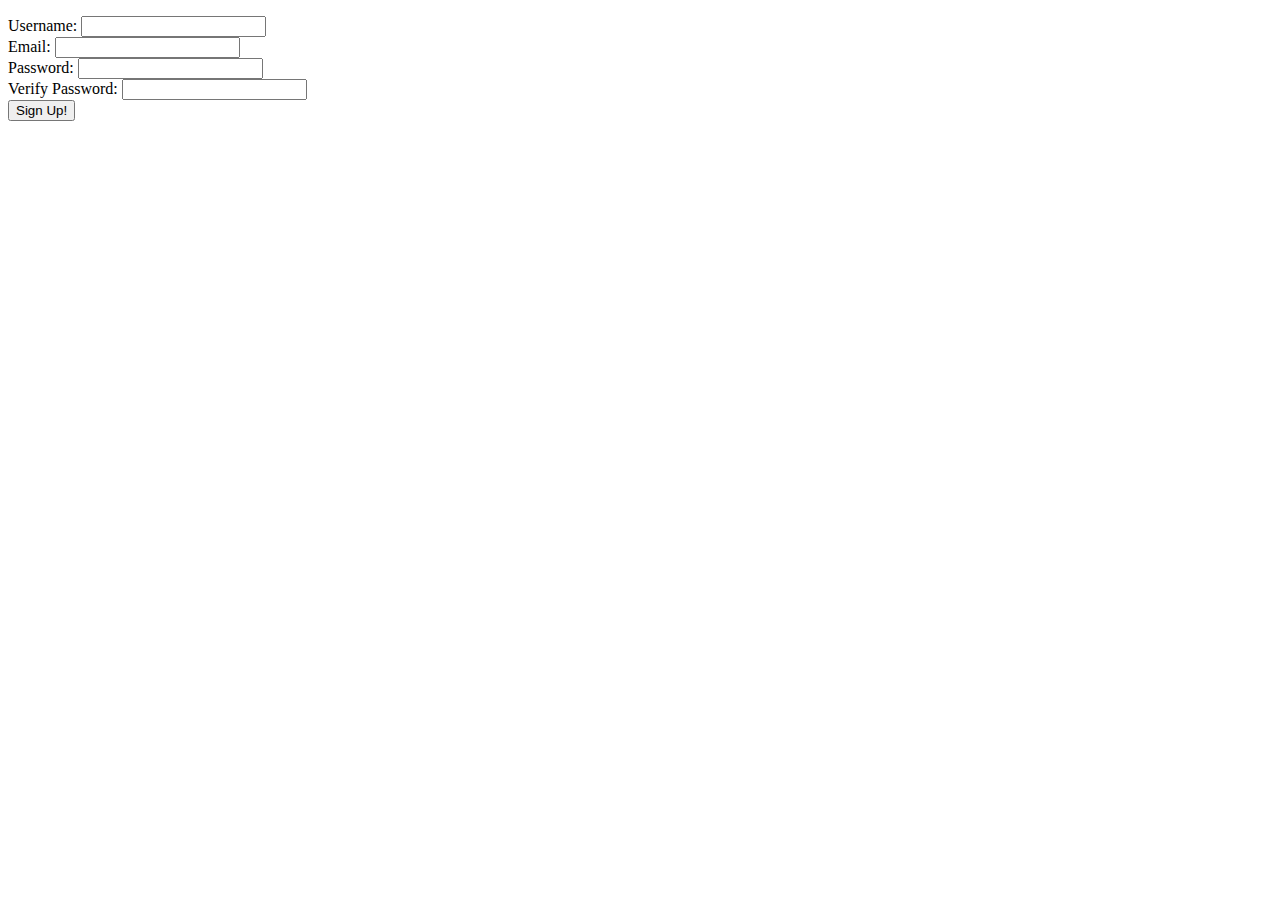
==== src/main/resources/templates/user/add.html @ 4a396fa2 "14.6. Studio: Spa User Signup complete w/o bonus mission" ====
<!DOCTYPE html>
<html lang="en" xmlns:th="https://www.thymeleaf.org/">
<head>
    <meta charset="UTF-8">
    <title>Title</title>
</head>
<body>
<!--14.6.3. Rendering the Add User Form Task 2
 Within the add.html template, create a form that accepts inputs for each of the User class properties.
 Include an additional password input field to verify the password input.
 The form should be set up to POST to /user.-->
    <form method="post" action="/user">
        <p th:text="${error}" th:if="${error != null}" style="color: red;"></p>
        <label>Username: <input type="text" name="username" id="username" th:value="${username}"/></label>
        <br>
        <label>Email: <input type="email" name="email" id="email" th:value="${email}"/></label>
        <br>
        <label>Password: <input type="password" name="password" id="password"/></label>
        <br>
        <label>Verify Password: <input type="password" name="verify" id="verify"/></label>
        <br>
        <input type="Submit" value="Sign Up!"/>
        <!--Task 3: Be sure to set type="password" for the password and verify inputs,
        to ensure the passwords are not visible when being typed into the form.
        You can also set type="email" on the email input, which will enable some basic
        client-side validation. We’ll tackle validation in more detail in the next studio.
         Then put the error on top of the code on the add.html page-->

    </form>
</body>
</html>
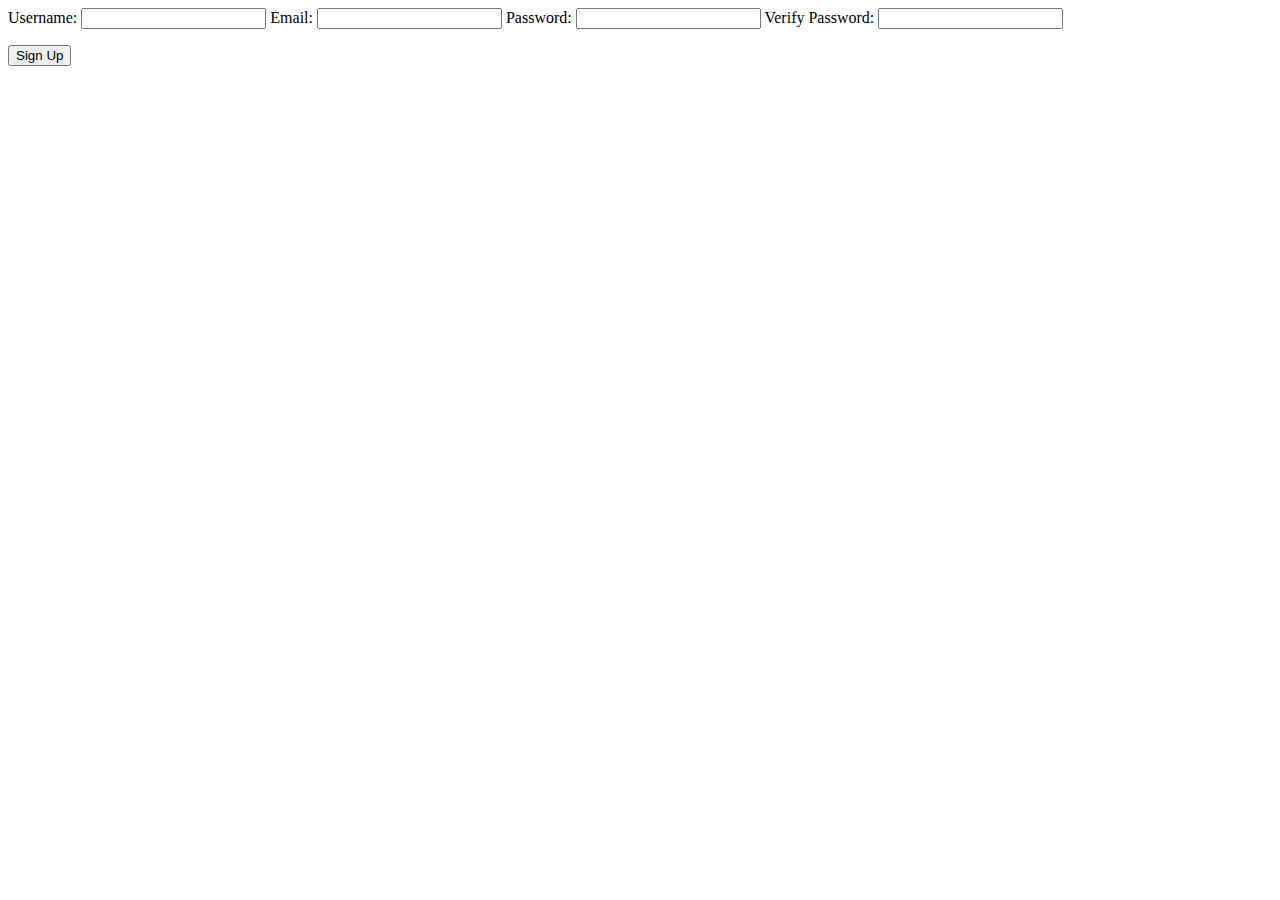
==== commit e5b9b0dd: "15.6. Studio: Spa User Validation" ====
--- a/src/main/resources/templates/user/add.html
+++ b/src/main/resources/templates/user/add.html
@@ -1,31 +1,40 @@
 <!DOCTYPE html>
-<html lang="en" xmlns:th="https://www.thymeleaf.org/">
+<html lang="en" xmlns:th = "http://www.thymeleaf.org/">
 <head>
     <meta charset="UTF-8">
-    <title>Title</title>
+    <link href="../static/css/styles.css" th:href="@{/css/styles.css}" rel="stylesheet" />
+    <title>Sign Up</title>
 </head>
 <body>
-<!--14.6.3. Rendering the Add User Form Task 2
- Within the add.html template, create a form that accepts inputs for each of the User class properties.
- Include an additional password input field to verify the password input.
- The form should be set up to POST to /user.-->
-    <form method="post" action="/user">
-        <p th:text="${error}" th:if="${error != null}" style="color: red;"></p>
-        <label>Username: <input type="text" name="username" id="username" th:value="${username}"/></label>
-        <br>
-        <label>Email: <input type="email" name="email" id="email" th:value="${email}"/></label>
-        <br>
-        <label>Password: <input type="password" name="password" id="password"/></label>
-        <br>
-        <label>Verify Password: <input type="password" name="verify" id="verify"/></label>
-        <br>
-        <input type="Submit" value="Sign Up!"/>
-        <!--Task 3: Be sure to set type="password" for the password and verify inputs,
-        to ensure the passwords are not visible when being typed into the form.
-        You can also set type="email" on the email input, which will enable some basic
-        client-side validation. We’ll tackle validation in more detail in the next studio.
-         Then put the error on top of the code on the add.html page-->
+    <form method = 'post' th:action="@{/user}">
+        <label>
+            Username:
+            <input type = 'text' th:value="${user.username}">
+            <span class="error" th:errors ="${user.username}"></span>
+        </label>
 
+        <label>
+            Email:
+            <input name = 'email' th:value="${user.email}">
+            <span class="error" th:errors ="${user.email}"></span>
+
+        </label>
+
+        <label>
+            Password:
+            <input type='password' th:value="${user.password}">
+            <span class="error" th:errors ="${user.password}"></span>
+        </label>
+
+        <label>
+            Verify Password:
+            <input type = 'password' name = 'verify'>
+        </label>
+
+        <p th:text="${error}"></p>
+
+        <input type = 'submit' value = 'Sign Up'>
     </form>
+
 </body>
 </html>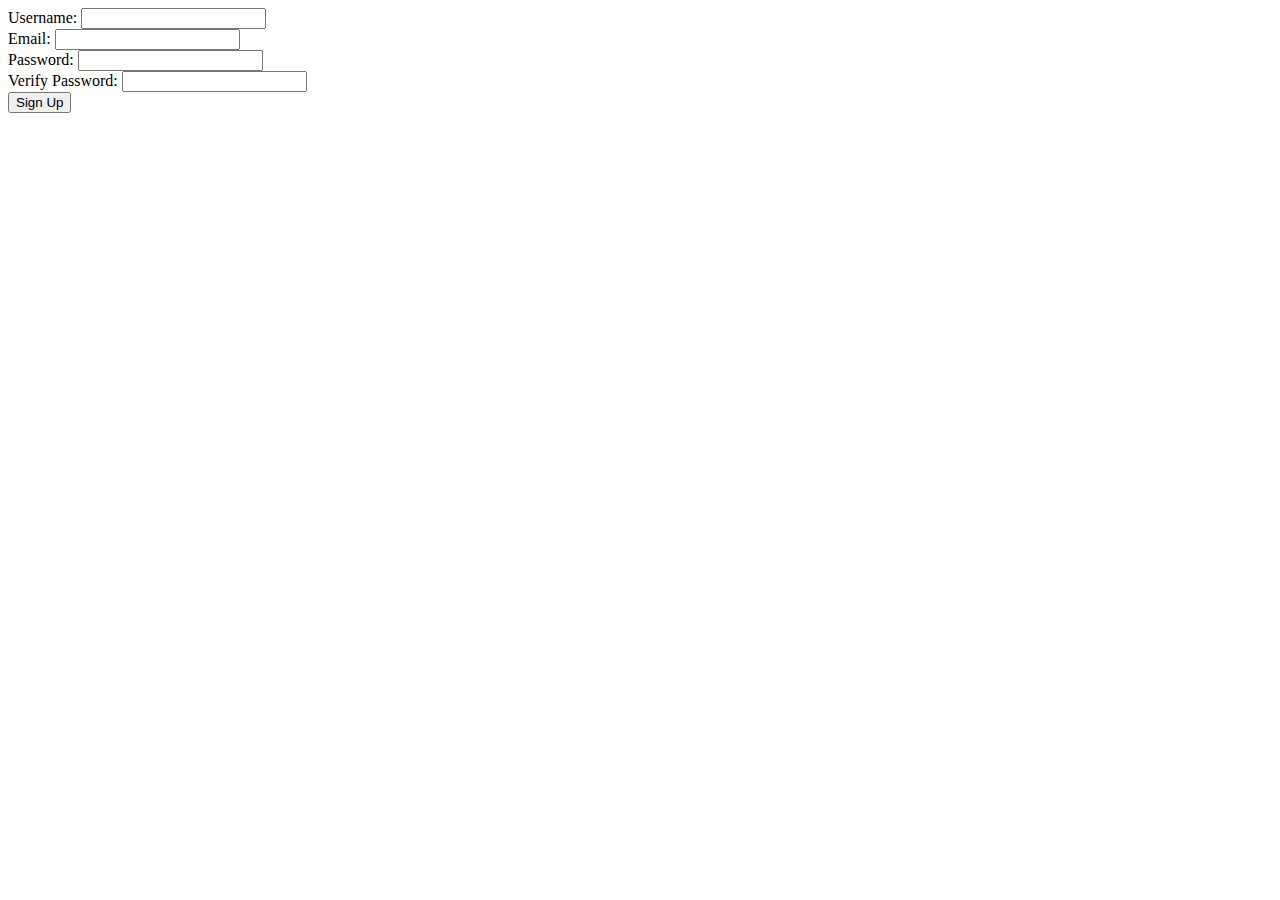
==== commit ad52ec51: "15.6. Studio: Spa User Validation Complete w/Bonus" ====
--- a/src/main/resources/templates/user/add.html
+++ b/src/main/resources/templates/user/add.html
@@ -6,32 +6,32 @@
     <title>Sign Up</title>
 </head>
 <body>
-    <form method = 'post' th:action="@{/user}">
+    <form method = 'post'><!-- took this out to make the white error page not show up th:action="@{/user}"-->
         <label>
             Username:
             <input type = 'text' th:value="${user.username}">
             <span class="error" th:errors ="${user.username}"></span>
         </label>
-
+        <br/>
         <label>
             Email:
             <input name = 'email' th:value="${user.email}">
             <span class="error" th:errors ="${user.email}"></span>
-
         </label>
-
+        <br/>
         <label>
             Password:
-            <input type='password' th:value="${user.password}">
+            <input type='password' name='password'>
             <span class="error" th:errors ="${user.password}"></span>
         </label>
+        <br/>
 
         <label>
             Verify Password:
-            <input type = 'password' name = 'verify'>
+            <input type = 'password' name = 'verifyPassword'>
+            <span class="error" th:errors="${user.verifyPassword}"></span>
         </label>
-
-        <p th:text="${error}"></p>
+        <br/>
 
         <input type = 'submit' value = 'Sign Up'>
     </form>
